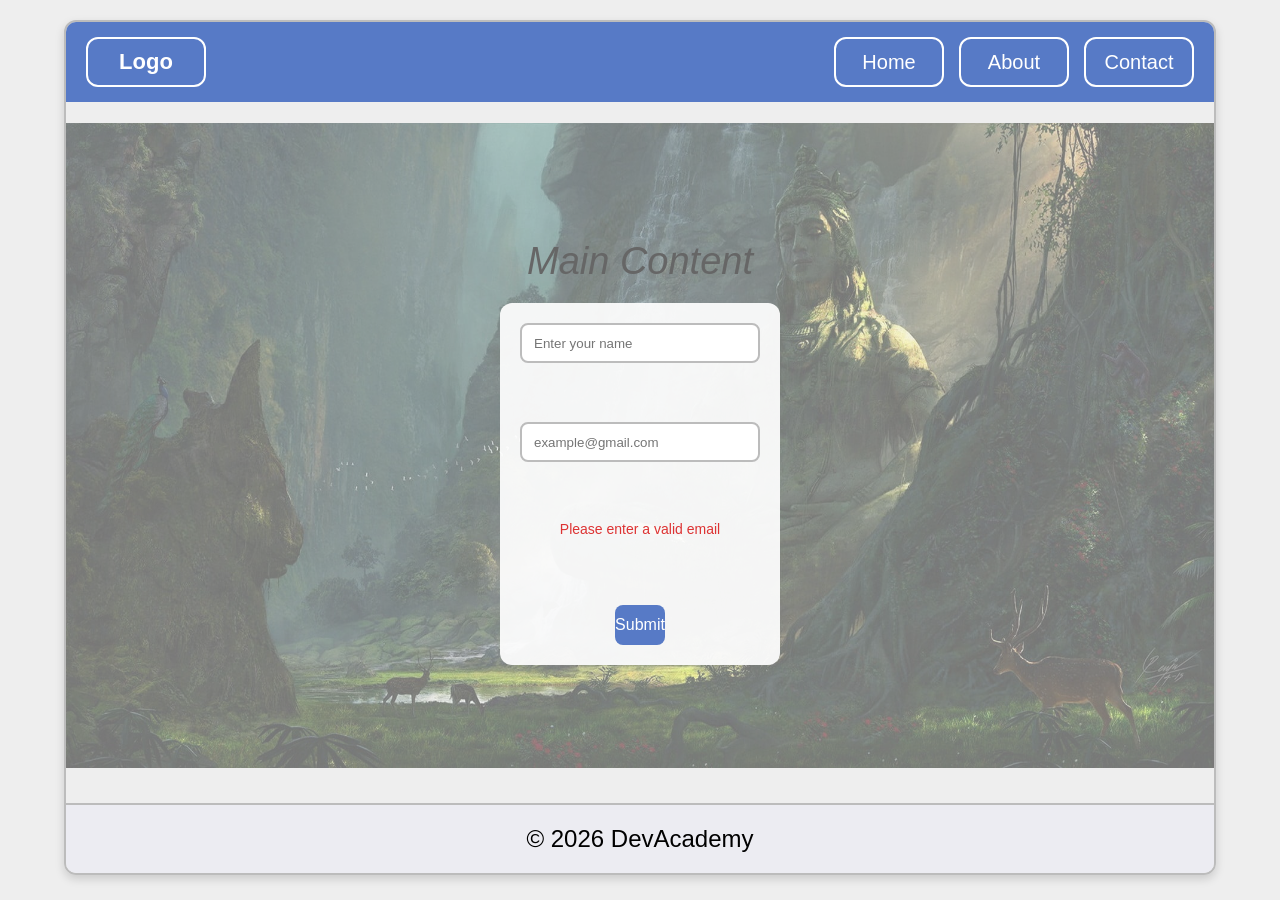
==== css main/index.html @ 4b6411fe "add css main with update and perfect by ai" ====
<!DOCTYPE html>
<html lang="en">
<head>
    <meta charset="UTF-8">
    <meta name="viewport" content="width=device-width, initial-scale=1.0">
    <title>Grid + Flex Demo</title>
    <link rel="stylesheet" href="style.css">
</head>

<body>

<div class="container">
    <header class="header">

        <div class="logo">
            Logo
        </div>

        <nav class="menu">
            <div>Home</div>
            <div>About</div>
            <div>Contact</div>
        </nav>

    </header>

    <main class="main">
        </h5>Main Content</h5>

        <form class="form">
            <input type="text" placeholder="Enter your name"><br>
            <input type="email" placeholder="example@gmail.com"><br>
            <span class="error">Please enter a valid email</span><br>
            <span>
                <button type="submit">Submit</button>
            </span>
        </form>
        
    </main>

     <div class="image-section">
        <p>
            <img src = "LordShiva.jpg" alt="background">
        </p>
    </div>

    <footer class="footer">
        © 2026 DevAcademy
    </footer>
</div>

</body>
</html>
---- css main/style.css ----
/* Reset */

*{
    margin:0;
    padding:0;
    box-sizing:border-box;
}

body{
    background:#eeeeee;
    font-family:Arial, Helvetica, sans-serif;
}

/* =========================
   GRID CONTAINER
========================= */

.container{

    position:relative;   /* NEW: lets .image-section anchor to this box */
    overflow:hidden;      /* NEW: keeps the image from poking past the rounded corners */

    width:90%;
    height:95vh;
    margin:20px auto;

    display:grid;

    grid-template-rows:80px 1fr 70px;

    border:2px solid #bcbcbc;

    background:transparent; /* UPDATED: removed white so the image behind it isn't washed out by opacity blending with white */

    border-radius: 12px;

    box-shadow: 0 4px 10px rgba(0, 0, 0, 0.15); /* FIXED: rgb(red,green,blue) isn't valid CSS */
}

/* =========================
   HEADER (Flexbox)
========================= */

.header{

    position:relative;
    z-index:2;             /* NEW: stays above the background image */

    background:#577ac6;

    display:flex;

    justify-content:space-between;

    align-items:center;

    padding:20px;
}

/* Logo */

.logo{

    width:120px;
    height:50px;

    border:2px solid white;

    color:white;

    display:flex;

    justify-content:center;

    align-items:center;

    font-size:22px;

    font-weight:bold;

    border-radius: 12px;
}

/* Navigation */

.menu{

    display:flex;

    gap:15px;

}

.menu div{

    width:110px;
    height:50px;

    border:2px solid white;

    color:white;

    display:flex;

    justify-content:center;

    align-items:center;

    font-size:20px;

    border-radius: 12px;
}

/* =========================
   MAIN
========================= */

.main{

    position:relative;
    z-index:2;             /* NEW: stays above the background image */

    display:flex;
    flex-direction:column;   /* NEW: so the h5 heading stacks above the form instead of side-by-side */

    justify-content:center;

    align-items:center;

    gap:20px;                /* NEW: spacing between heading and form */

    color:#666;

    font-size:38px;

    font-style:italic;

    background:transparent;  /* NEW: lets the background image show through behind the form */
}

.main h5{

    font-size:28px;
    color:#444;
}


.main .form{

    box-sizing:border-box;

    display:flex;

    flex-direction:column;

    gap: 8px;

    align-items:center;      /* NEW: centers inputs/button inside the form */

    border-radius: 12px;

    width:280px;              /* FIXED: removed the conflicting width:200px / width:50% duplication */

    background:rgba(255,255,255,0.92); /* UPDATED: a bit more opaque to stay readable now that the image is more visible */

    padding:20px;
}


.main .form input{

    width:100%;               /* FIXED: was 50% of an already-narrow form; now fills the form width */

    height:40px;

    border-radius: 8px;

    border:2px solid #bcbcbc;

    padding-left:12px;
}

.main .form .error{

    color:#d33;
    font-size:14px;
    font-style:normal;
}

.main .form button{

    width:100%;
    height:40px;

    border:none;
    border-radius:8px;

    background:#577ac6;
    color:white;
    font-size:16px;
    cursor:pointer;
}

.main .form button:hover{
    background:#425e9e;
}


/* =========================
   IMAGE SECTION (background layer)
========================= */

.image-section{

    position:absolute;   /* NEW: pulled out of grid flow entirely */
    inset:0;              /* NEW: covers the full .container (top/right/bottom/left = 0) */
    z-index:1;             /* NEW: sits above white bg, below header/main/footer */

    display:flex;

    justify-content:center;

    align-items:center;

    pointer-events:none;   /* NEW: so it never blocks clicks on the form/menu */
}

.image-section img{

    width:100%;
    height:100%;

    object-fit:cover;      /* NEW: fills the container without distortion */

    opacity:0.5;            /* UPDATED: more visible background image */
}



/* =========================
   FOOTER
========================= */

.footer{

    position:relative;
    z-index:2;             /* NEW: stays above the background image */

    background:#ececf2;

    display:flex;

    justify-content:center;

    align-items:center;

    font-size:24px;

    border-top:2px solid #bcbcbc;
}
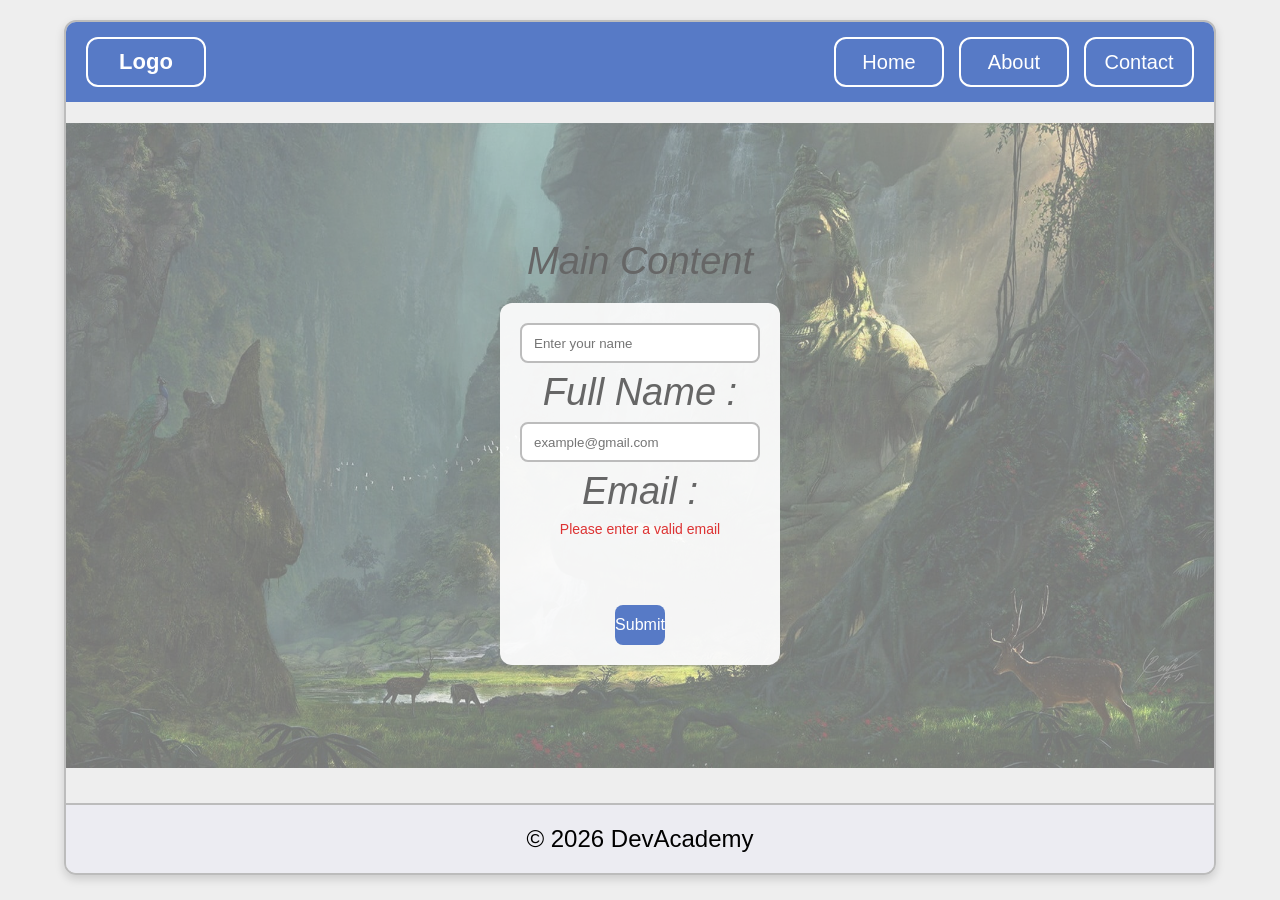
==== commit d3a26384: "Add labels to form input fields Updated form input fields to include labels for better accessibility" ====
--- a/css main/index.html
+++ b/css main/index.html
@@ -28,8 +28,8 @@
         </h5>Main Content</h5>
 
         <form class="form">
-            <input type="text" placeholder="Enter your name"><br>
-            <input type="email" placeholder="example@gmail.com"><br>
+            <input type="text" placeholder="Enter your name">Full Name :<br>
+            <input type="email" placeholder="example@gmail.com">Email :<br>
             <span class="error">Please enter a valid email</span><br>
             <span>
                 <button type="submit">Submit</button>
@@ -50,4 +50,4 @@
 </div>
 
 </body>
-</html>+</html>
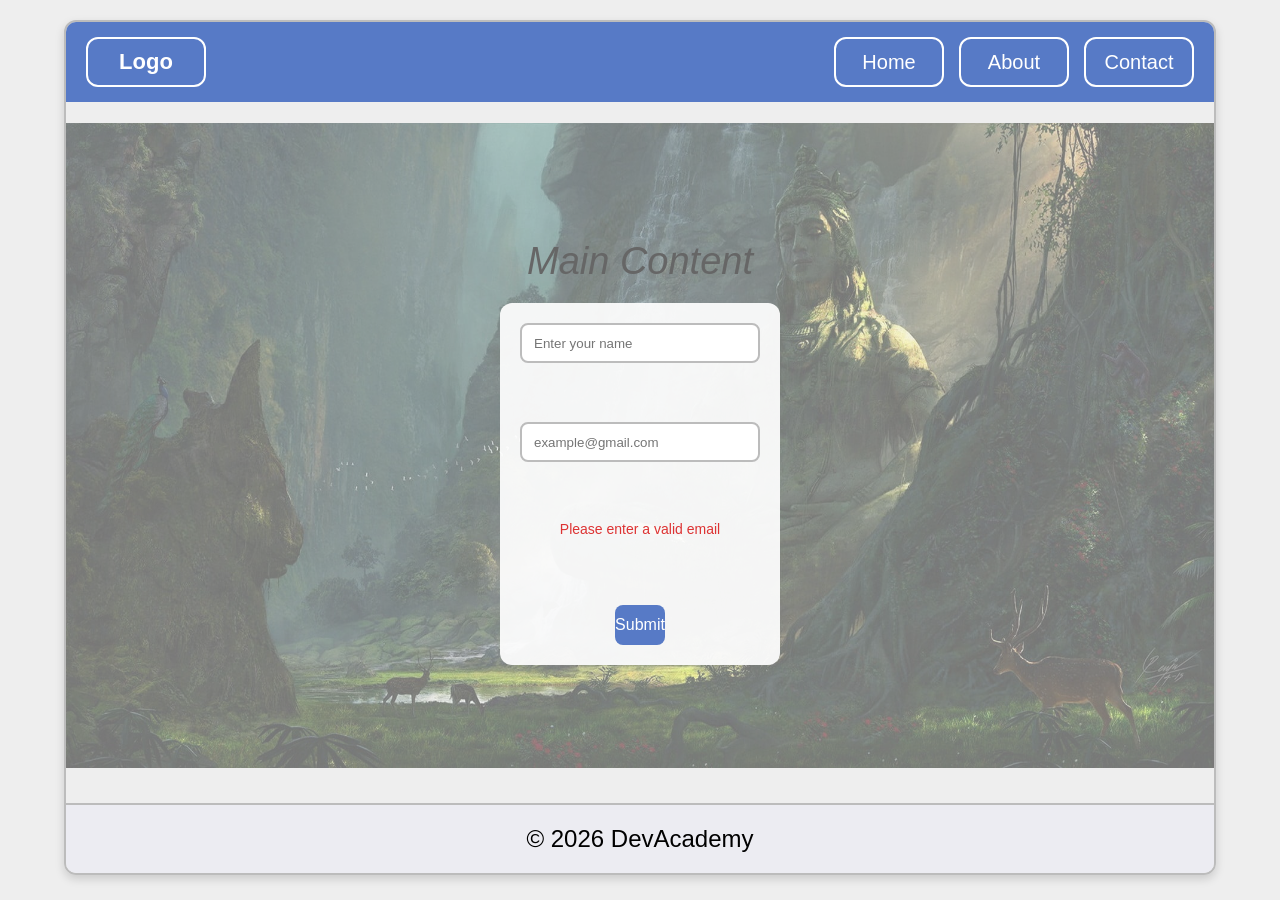
==== commit 4e5ad766: "Fix input fields formatting in index.html" ====
--- a/css main/index.html
+++ b/css main/index.html
@@ -28,8 +28,8 @@
         </h5>Main Content</h5>
 
         <form class="form">
-            <input type="text" placeholder="Enter your name">Full Name :<br>
-            <input type="email" placeholder="example@gmail.com">Email :<br>
+            <input type="text" placeholder="Enter your name"><br>
+            <input type="email" placeholder="example@gmail.com"><br>
             <span class="error">Please enter a valid email</span><br>
             <span>
                 <button type="submit">Submit</button>
